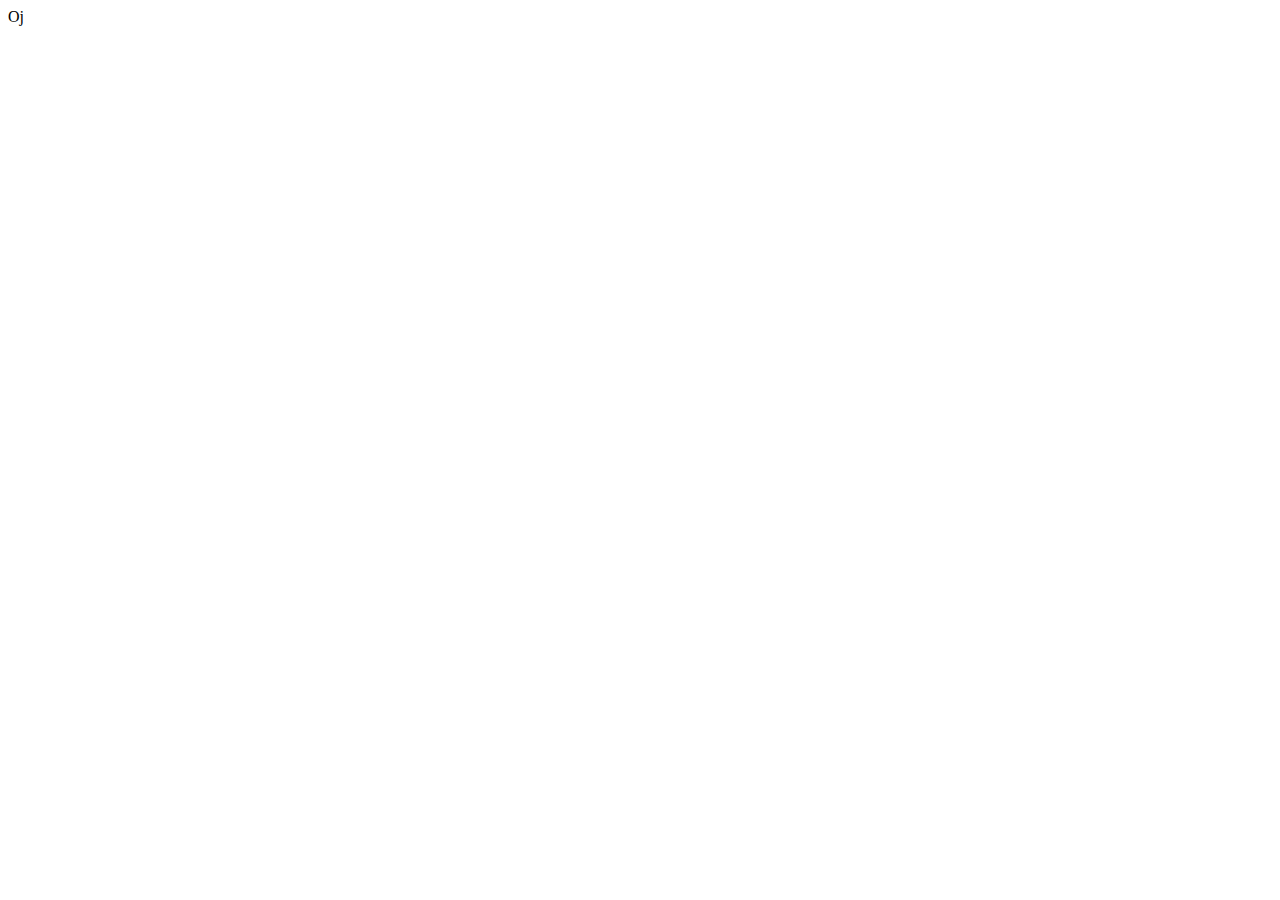
==== index.html @ d1b34445 "Oj" ====
<!DOCTYPE html>
<html lang="en">
<head>
    <meta charset="UTF-8">
    <meta name="viewport" content="width=device-width, initial-scale=1.0">
    <title>Document</title>
</head>
<body>
    Oj
</body>
</html>
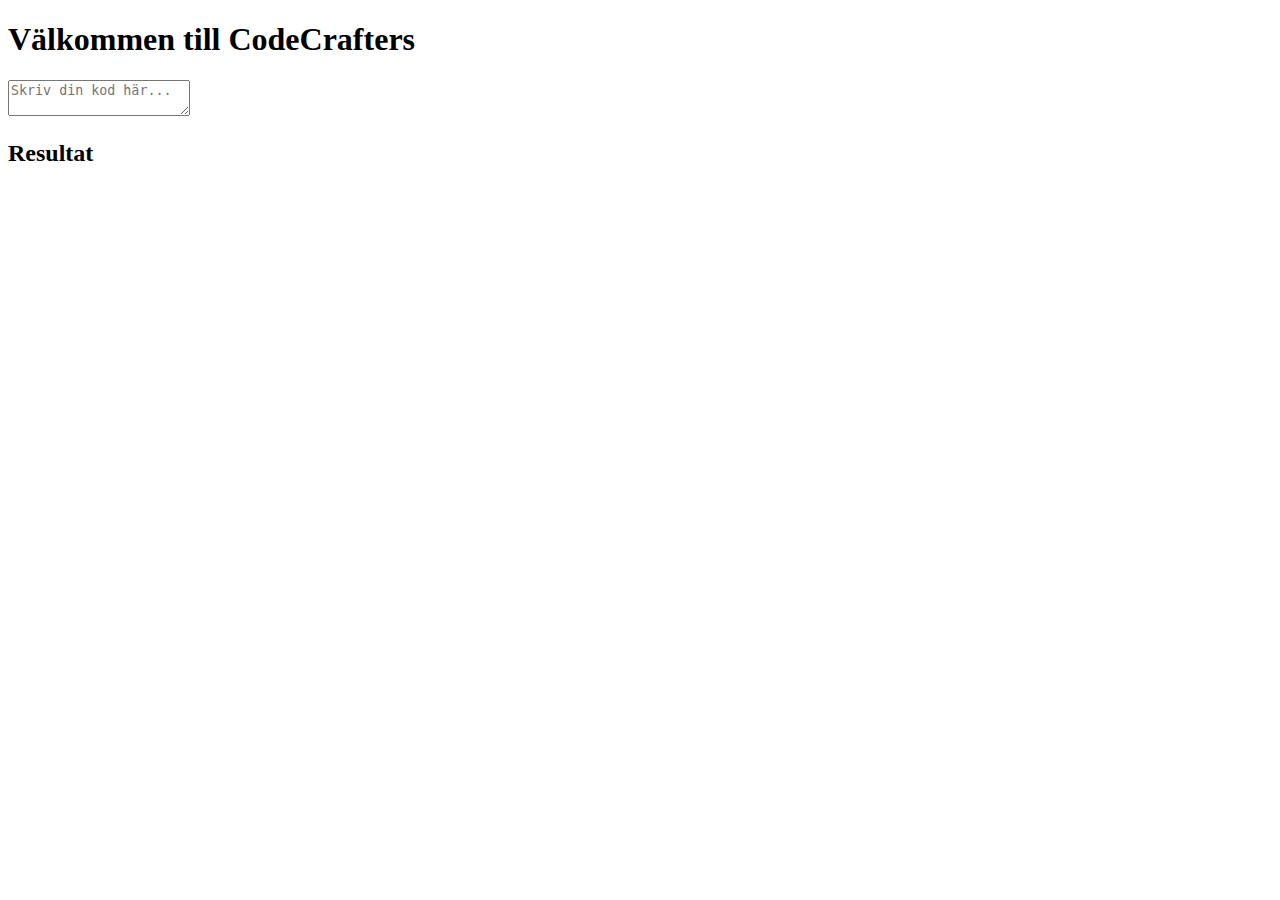
==== commit a5083423: "Jag har lagt till en bas/html kodning" ====
--- a/index.html
+++ b/index.html
@@ -1,11 +1,24 @@
 <!DOCTYPE html>
-<html lang="en">
+<html lang="sv">
 <head>
     <meta charset="UTF-8">
     <meta name="viewport" content="width=device-width, initial-scale=1.0">
-    <title>Document</title>
+    <title>CodeCrafters</title>
+    <link rel="stylesheet" href="style.css">
 </head>
 <body>
-    Oj
+    <header>
+        <h1>Välkommen till CodeCrafters</h1>
+    </header>
+    <main>
+        <section id="editor">
+            <textarea id="code-input" placeholder="Skriv din kod här..."></textarea>
+        </section>
+        <section id="output">
+            <h2>Resultat</h2>
+            <div id="result"></div>
+        </section>
+    </main>
+    <script src="app.js"></script>
 </body>
 </html>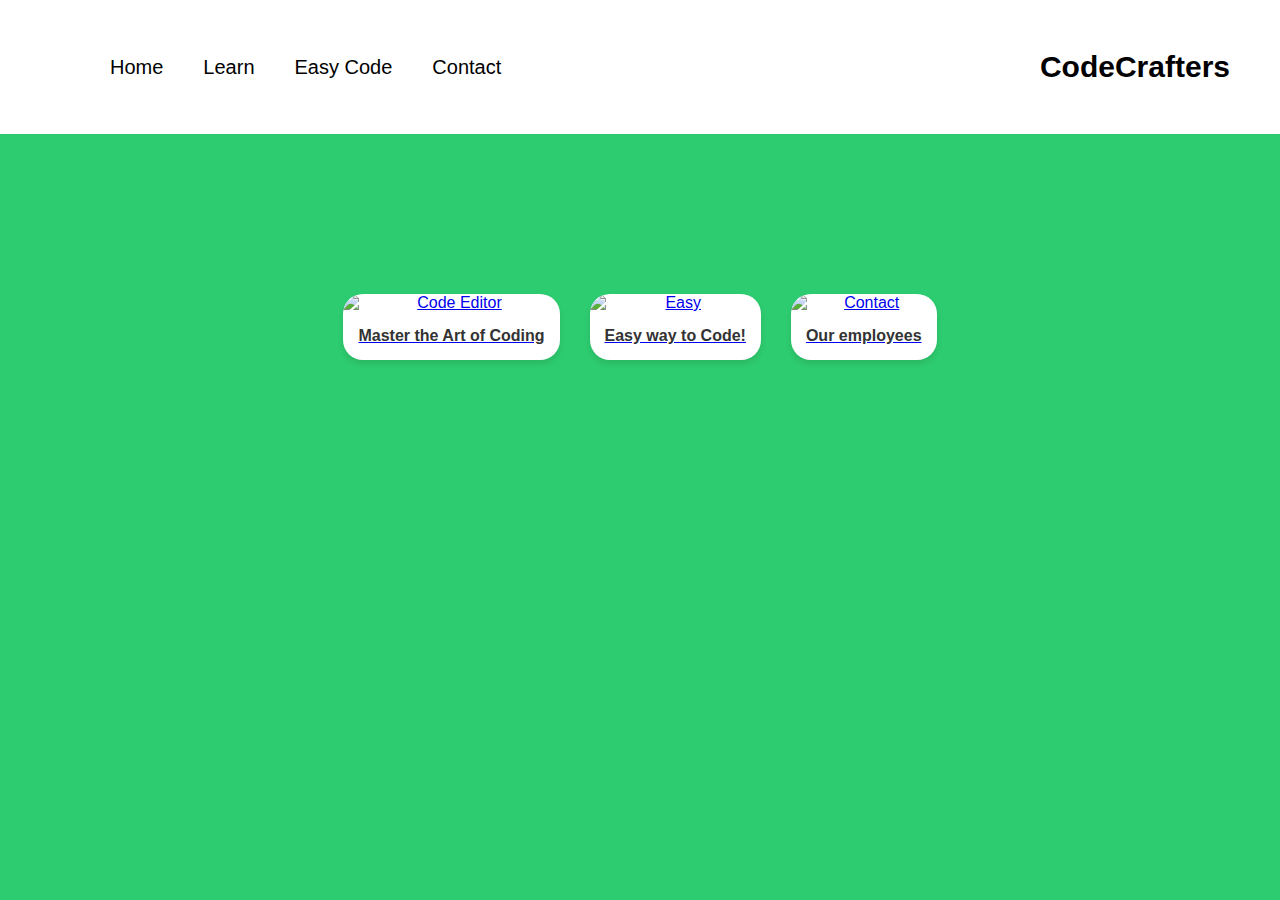
==== commit 9d111949: "Jag ändrade om några sacker, som att ta bort funktionen av script eftersom jag såg en youtube video " ====
--- a/index.html
+++ b/index.html
@@ -1,5 +1,5 @@
 <!DOCTYPE html>
-<html lang="sv">
+<html lang="en">
 <head>
     <meta charset="UTF-8">
     <meta name="viewport" content="width=device-width, initial-scale=1.0">
@@ -8,17 +8,40 @@
 </head>
 <body>
     <header>
-        <h1>Välkommen till CodeCrafters</h1>
+        <nav class="navbar">
+            <ul class="nav-links">
+                <li><a href="#home">Home</a></li>
+                <li><a href="slide1.html">Learn</a></li>
+                <li><a href="slide2.html">Easy Code</a></li>
+                <li><a href="slide3.html">Contact</a></li>
+            </ul>
+            <div class="logo">
+                <h1>CodeCrafters</h1>
+            </div>
+        </nav>
     </header>
     <main>
-        <section id="editor">
-            <textarea id="code-input" placeholder="Skriv din kod här..."></textarea>
-        </section>
-        <section id="output">
-            <h2>Resultat</h2>
-            <div id="result"></div>
+        <section class="card-container">
+            <div class="card">
+                <a href="slide1.html">
+                    <img src="https://ocsef.org/wp-content/uploads/2024/05/laptop-screen-with-coded-data-square-300x300.jpg" alt="Code Editor">
+                    <p>Master the Art of Coding</p>
+                </a>
+            </div>
+            <div class="card">
+                <a href="slide2.html">
+                    <img src="https://eden-tutors.co.uk/wp-content/uploads/2023/10/Insta-posts-4-1-300x300.png" alt="Easy">
+                    <p>Easy way to Code!</p>
+                </a>
+            </div>
+            <div class="card">
+                <a href="slide3.html">
+                    <img src="https://www.learningpremier.com/wp-content/uploads/2020/05/positive-employee-300x300.png" alt="Contact">
+                    <p>Our employees</p>
+                </a>
+            </div>
         </section>
     </main>
-    <script src="app.js"></script>
+    
 </body>
-</html>+</html>
--- a/style.css
+++ b/style.css
@@ -0,0 +1,185 @@
+
+* {
+    margin: 0;
+    padding: 10;
+    box-sizing: border-box;
+}
+
+body {
+    font-family: Arial, sans-serif;
+    background-color:  #2ecc70;
+    color: #ffffff;
+}
+
+
+
+.navbar {
+    display: flex;
+    justify-content: space-between;
+    align-items: center;
+    padding: 50px;
+    background-color: #ffffff;
+}
+
+.nav-links {
+    display: flex;
+    list-style-type: none;
+}
+
+.nav-links li {
+    margin: 0 20px;
+}
+
+.nav-links a {
+    text-decoration: none;
+    color: rgb(0, 0, 0);
+    font-size: 20px;
+    transition: color 0.3s;
+}
+
+.nav-links a:hover {
+    color: #1abc9c;
+}
+
+.logo h1 {
+    font-size: 30px;
+    color: rgb(0, 0, 0);
+}
+
+.card-container {
+    display: flex;
+    justify-content: center;
+    gap: 30px;
+    margin: 150px auto;
+    padding: 10px;
+    max-width: 1200px;
+}
+
+.card {
+    background-color: #ffffff;
+    border-radius: 20px;
+    overflow: hidden;
+    text-align: center;
+    box-shadow: 0 4px 6px rgba(0, 0, 0, 0.1);
+    transition: transform 0.3s;
+}
+
+.card:hover {
+    transform: translateY(-20px);
+}
+
+.card img {
+    width: 100%;
+    height: auto;
+    display: block;
+}
+
+.card p {
+    padding: 15px;
+    font-size: 16px;
+    font-weight: bold;
+    color: #333;
+}
+
+.learn-container{
+    display: flex;
+    justify-content: center;
+    gap: 30px;
+    margin: 10px auto;
+    padding: 10px;
+    max-width: 1200px;
+}
+
+.learn {
+    background-color: #ffffff;
+    overflow: hidden;
+    box-shadow: 0 4px 6px rgba(0, 0, 0, 0.1);
+}
+
+.learn p1 {
+    margin: 10px;
+    display: flex;
+    padding: 1px;
+    font-size: 16px;
+    font-weight: bold;
+    color: #333;
+}
+
+.employe-container {
+    display: flex;
+    justify-content: center;
+    gap: 30px;
+    margin: 15px auto;
+    padding: 10px;
+    max-width: 1200px;
+}
+
+.contacts1 {
+    background-color: #ffffff;
+    border-radius: 20px;
+    overflow: hidden;
+    text-align: center;
+    box-shadow: 0 4px 6px rgba(0, 0, 0, 0.1);
+    transition: transform 0.3s;
+}
+
+.contacts1 p {
+    padding: 15px;
+    font-size: 16px;
+    font-weight: bold;
+    color: #333;
+}
+
+
+h2 
+{
+    display: flex;
+    justify-content: center;
+    margin: 30px auto;
+    font-size: 25px;
+    padding: 10px;
+}
+
+h3
+{
+     margin: 20px;
+     font-size: 30px;
+}
+
+h4
+{
+    display: flex;
+    justify-content: center;
+    margin: 30px auto;
+    font-size: 25px;
+    padding: 10px;
+}
+
+p2
+{
+    color: black;
+    display: flex;
+    margin: 10px
+}
+
+p3
+{
+    margin: 20px
+}
+
+@media (max-width: 768px) {
+    .card-container {
+        flex-direction: column;
+        align-items: center;
+    }
+
+    .nav-links {
+        flex-direction: column;
+        align-items: center;
+    }
+
+    .nav-links li {
+        margin: 10px 0;
+    }
+}
+
